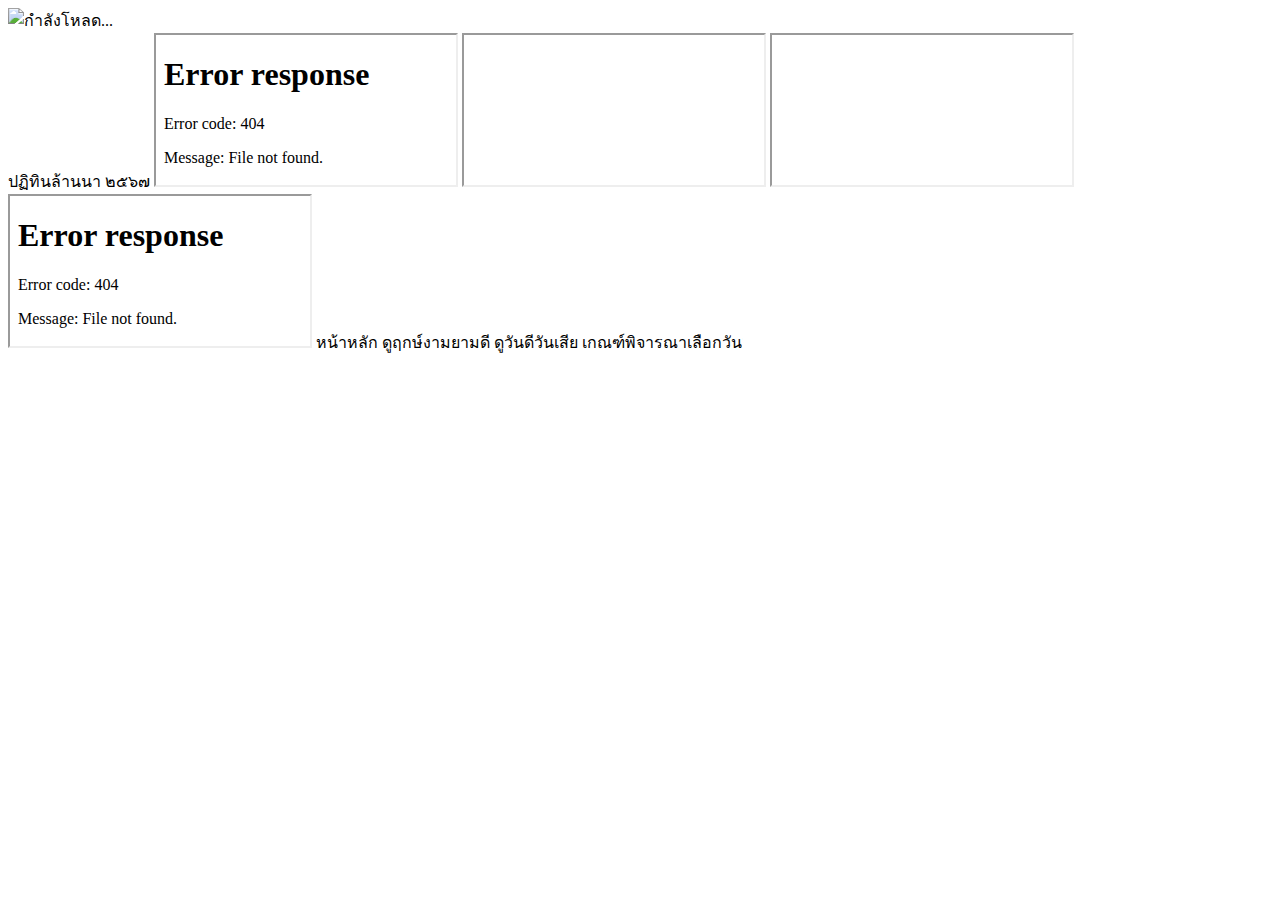
==== index.html @ accfd75d "Update index.html" ====
<!DOCTYPE html>
<html lang="en">

<head>
  <meta charset="UTF-8" />
  <meta name="viewport" content="width=device-width, initial-scale=1.0" />
  <title>ปฏิทินล้านนา ฉบับพร้อมใช้</title>
  <!--  MS APP -->
<meta name="msapplication-TileColor" content="#ffffff">
<meta name="msapplication-TileImage" content="/patitinlanla/img/logo.jpg">

<!-- APPLE APP -->
<meta name="apple-mobile-web-app-title" content="มื้อจั๋นวันดี">
<meta name="apple-mobile-web-app-status-bar-style" content="black-transparent">
<meta name="apple-mobile-web-app-capable" content="yes">
<meta name="mobile-web-app-capable" content="yes">

<link rel="apple-touch-icon" href="./img/logo.jpg">
<link rel="apple-touch-icon" sizes="180x180" href="/patitinlanla/img/logo.jpg">
<link rel="apple-touch-icon" sizes="152x152" href="/patitinlanla/img/logo.jpg">
<link rel="apple-touch-icon" sizes="167x167" href="/patitinlanla/img/logo.jpg">

<link href="./img/logo.jpg" media="(device-width: 320px) and (device-height: 568px) and (-webkit-device-pixel-ratio: 2)" rel="apple-touch-startup-image">
<link href="./img//img/logo.jpg" media="(device-width: 375px) and (device-height: 667px) and (-webkit-device-pixel-ratio: 2)" rel="apple-touch-startup-image">
<link href="./img/logo.jpg" media="(device-width: 621px) and (device-height: 1104px) and (-webkit-device-pixel-ratio: 3)" rel="apple-touch-startup-image">
<link href="./img/logo.jpg" media="(device-width: 375px) and (device-height: 812px) and (-webkit-device-pixel-ratio: 3)" rel="apple-touch-startup-image">
<link href="./img/logo.jpg" media="(device-width: 414px) and (device-height: 896px) and (-webkit-device-pixel-ratio: 2)" rel="apple-touch-startup-image">
<link href="./img/logo.jpg" media="(device-width: 414px) and (device-height: 896px) and (-webkit-device-pixel-ratio: 3)" rel="apple-touch-startup-image">
<link href="./img/logo.jpg" media="(device-width: 768px) and (device-height: 1024px) and (-webkit-device-pixel-ratio: 2)" rel="apple-touch-startup-image">
<link href="./img/logo.jpg" media="(device-width: 834px) and (device-height: 1112px) and (-webkit-device-pixel-ratio: 2)" rel="apple-touch-startup-image">
<link href="./img/387logo.jpg" media="(device-width: 834px) and (device-height: 1194px) and (-webkit-device-pixel-ratio: 2)" rel="apple-touch-startup-image">
<link href="./img/logo.jpg" media="(device-width: 1024px) and (device-height: 1366px) and (-webkit-device-pixel-ratio: 2)" rel="apple-touch-startup-image">

<!--  FAVICON -->
<link rel="icon" type="image/jpg" sizes="96x96" href="/patitinlanla/img/logo.jpg">
<link rel="icon" type="image/jpg" sizes="32x32" href="/patitinlanla/img/logo.jpg">
<link rel="icon" type="image/jpg" sizes="16x16" href="/patitinlanla/img/logo.jpg">
<link rel="shortcut icon" type="image/x-icon" href="/patitinlanla/img/logo.jpg">
<link rel="icon" type="image/x-icon" href="/patitinlanla/img/logo.jpg">



  <script type="module" src="https://cdn.jsdelivr.net/npm/@ionic/core/dist/ionic/ionic.esm.js"></script>
  <script nomodule src="https://cdn.jsdelivr.net/npm/@ionic/core/dist/ionic/ionic.js"></script>
  <link rel="stylesheet" href="https://cdn.jsdelivr.net/npm/@ionic/core/css/ionic.bundle.css" />
  <link rel="stylesheet" href="/patitinlanla/style.css" />
  <!-- <style>
      :root {
        --ion-safe-area-top: 20px;
        --ion-safe-area-bottom: 22px;
      }
    </style> -->
</head>

<body>
   <div class="loader">
   <img src="/patitinlanla/img/loading.gif" alt="กำลังโหลด..." />
  </div>
  <ion-app>
    <ion-tabs>
      <ion-header translucent>
            <ion-toolbar>
              <ion-title>ปฏิทินล้านนา ๒๕๖๗</ion-title>
            </ion-toolbar>
          </ion-header>
      <ion-tab tab="Home">
          <iframe src="/patitinlanla/home.html"></iframe>
      </ion-tab>

      <ion-tab tab="work">
        <iframe src="https://script.google.com/macros/s/AKfycbxaeTW9YBAz9qdux8hKbw3W6JwQYgStv-AZGH3qTzRtKjYVqvtXHOl0HHUc37qO82-u/exec"></iframe>
      </ion-tab>

      <ion-tab tab="online">
        <iframe src="https://script.google.com/macros/s/AKfycbwf-JVUIxBW69uZVaR84WI5b5jw0zokj6bnm-3LVRMUG7-4Xc2eOH7miPcPVOe4QO5Ksw/exec"></iframe>
      </ion-tab>


      <ion-tab tab="ncheck">
        <iframe src="/patitinlanla/checkday.html"></iframe>
      </ion-tab>

      <ion-tab-bar slot="bottom">
        <ion-tab-button tab="Home">
          <ion-label>หน้าหลัก</ion-label>
          <ion-icon name="home-outline"></ion-icon>
        </ion-tab-button>

        <ion-tab-button tab="work">
          <ion-label>ดูฤกษ์งามยามดี</ion-label>
          <ion-icon name="calendar-outline"></ion-icon>
        </ion-tab-button>

        <ion-tab-button tab="online">
          <ion-label>ดูวันดีวันเสีย</ion-label>
          <ion-icon name="planet-outline"></ion-icon>
        </ion-tab-button>


        <ion-tab-button tab="ncheck">
          <ion-label>เกณฑ์พิจารณาเลือกวัน</ion-label>
          <ion-icon name="create-outline"></ion-icon>
        </ion-tab-button>

<!--          <ion-tab-button onclick="closeMe()">
          <ion-label>ปิด</ion-label>
          <ion-icon name="exit-outline"></ion-icon>
        </ion-tab-button> -->

      </ion-tab-bar>
    </ion-tabs>
  </ion-app>
   <script src="/patitinlanla/script.js"></script>
</body>

</html>
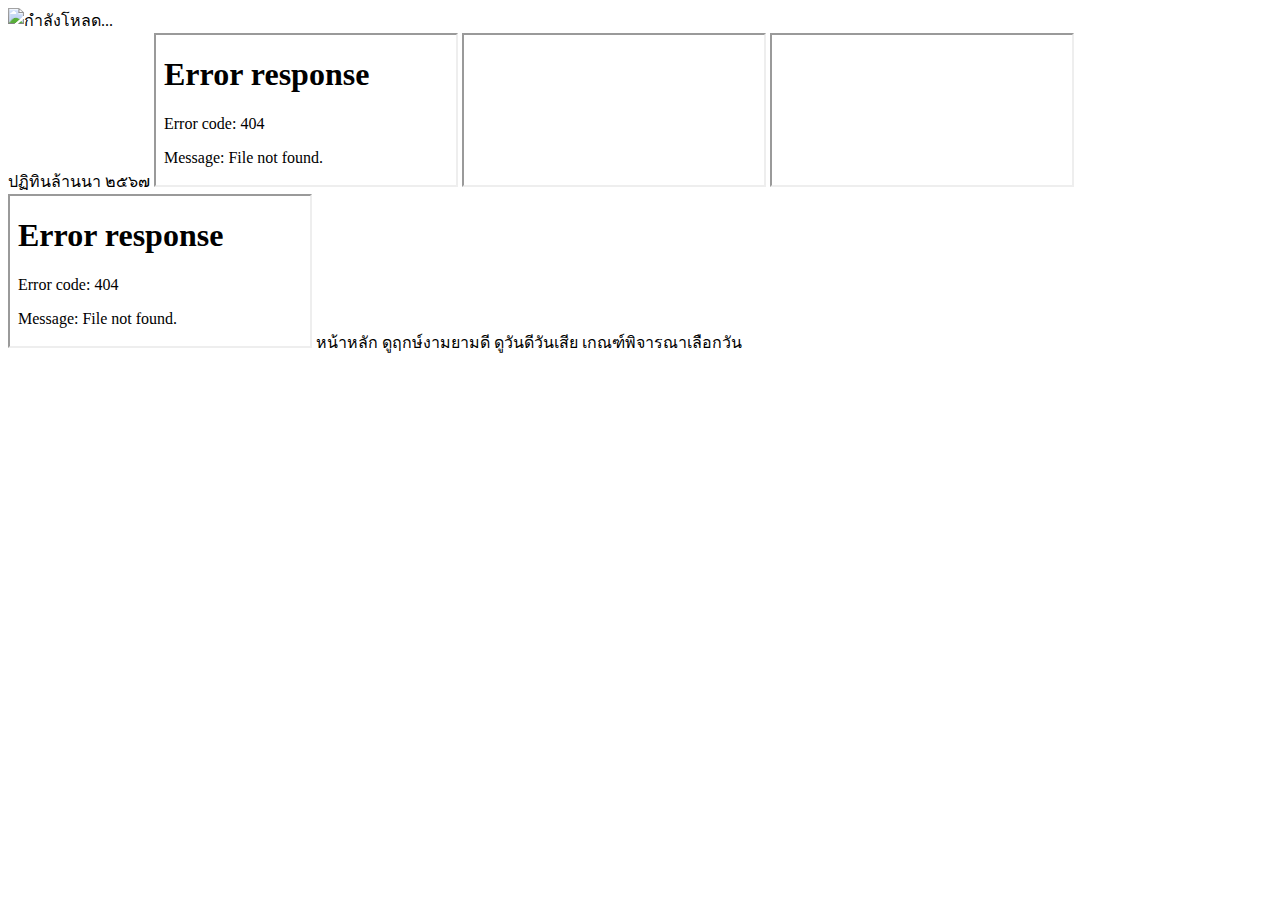
==== commit 4a5ea411: "Update index.html" ====
--- a/index.html
+++ b/index.html
@@ -15,21 +15,21 @@
 <meta name="apple-mobile-web-app-capable" content="yes">
 <meta name="mobile-web-app-capable" content="yes">
 
-<link rel="apple-touch-icon" href="./img/logo.jpg">
+<link rel="apple-touch-icon" href="/patitinlanla/img/logo.jpg">
 <link rel="apple-touch-icon" sizes="180x180" href="/patitinlanla/img/logo.jpg">
 <link rel="apple-touch-icon" sizes="152x152" href="/patitinlanla/img/logo.jpg">
 <link rel="apple-touch-icon" sizes="167x167" href="/patitinlanla/img/logo.jpg">
 
-<link href="./img/logo.jpg" media="(device-width: 320px) and (device-height: 568px) and (-webkit-device-pixel-ratio: 2)" rel="apple-touch-startup-image">
-<link href="./img//img/logo.jpg" media="(device-width: 375px) and (device-height: 667px) and (-webkit-device-pixel-ratio: 2)" rel="apple-touch-startup-image">
-<link href="./img/logo.jpg" media="(device-width: 621px) and (device-height: 1104px) and (-webkit-device-pixel-ratio: 3)" rel="apple-touch-startup-image">
-<link href="./img/logo.jpg" media="(device-width: 375px) and (device-height: 812px) and (-webkit-device-pixel-ratio: 3)" rel="apple-touch-startup-image">
-<link href="./img/logo.jpg" media="(device-width: 414px) and (device-height: 896px) and (-webkit-device-pixel-ratio: 2)" rel="apple-touch-startup-image">
-<link href="./img/logo.jpg" media="(device-width: 414px) and (device-height: 896px) and (-webkit-device-pixel-ratio: 3)" rel="apple-touch-startup-image">
-<link href="./img/logo.jpg" media="(device-width: 768px) and (device-height: 1024px) and (-webkit-device-pixel-ratio: 2)" rel="apple-touch-startup-image">
-<link href="./img/logo.jpg" media="(device-width: 834px) and (device-height: 1112px) and (-webkit-device-pixel-ratio: 2)" rel="apple-touch-startup-image">
-<link href="./img/387logo.jpg" media="(device-width: 834px) and (device-height: 1194px) and (-webkit-device-pixel-ratio: 2)" rel="apple-touch-startup-image">
-<link href="./img/logo.jpg" media="(device-width: 1024px) and (device-height: 1366px) and (-webkit-device-pixel-ratio: 2)" rel="apple-touch-startup-image">
+<link href="/patitinlanla/img/logo.jpg" media="(device-width: 320px) and (device-height: 568px) and (-webkit-device-pixel-ratio: 2)" rel="apple-touch-startup-image">
+<link href="/patitinlanla/img//img/logo.jpg" media="(device-width: 375px) and (device-height: 667px) and (-webkit-device-pixel-ratio: 2)" rel="apple-touch-startup-image">
+<link href="/patitinlanla/img/logo.jpg" media="(device-width: 621px) and (device-height: 1104px) and (-webkit-device-pixel-ratio: 3)" rel="apple-touch-startup-image">
+<link href="/patitinlanla/img/logo.jpg" media="(device-width: 375px) and (device-height: 812px) and (-webkit-device-pixel-ratio: 3)" rel="apple-touch-startup-image">
+<link href="/patitinlanla/img/logo.jpg" media="(device-width: 414px) and (device-height: 896px) and (-webkit-device-pixel-ratio: 2)" rel="apple-touch-startup-image">
+<link href="/patitinlanla/img/logo.jpg" media="(device-width: 414px) and (device-height: 896px) and (-webkit-device-pixel-ratio: 3)" rel="apple-touch-startup-image">
+<link href="/patitinlanla/img/logo.jpg" media="(device-width: 768px) and (device-height: 1024px) and (-webkit-device-pixel-ratio: 2)" rel="apple-touch-startup-image">
+<link href="/patitinlanla/img/logo.jpg" media="(device-width: 834px) and (device-height: 1112px) and (-webkit-device-pixel-ratio: 2)" rel="apple-touch-startup-image">
+<link href="/patitinlanla/img/387logo.jpg" media="(device-width: 834px) and (device-height: 1194px) and (-webkit-device-pixel-ratio: 2)" rel="apple-touch-startup-image">
+<link href="/patitinlanla/img/logo.jpg" media="(device-width: 1024px) and (device-height: 1366px) and (-webkit-device-pixel-ratio: 2)" rel="apple-touch-startup-image">
 
 <!--  FAVICON -->
 <link rel="icon" type="image/jpg" sizes="96x96" href="/patitinlanla/img/logo.jpg">
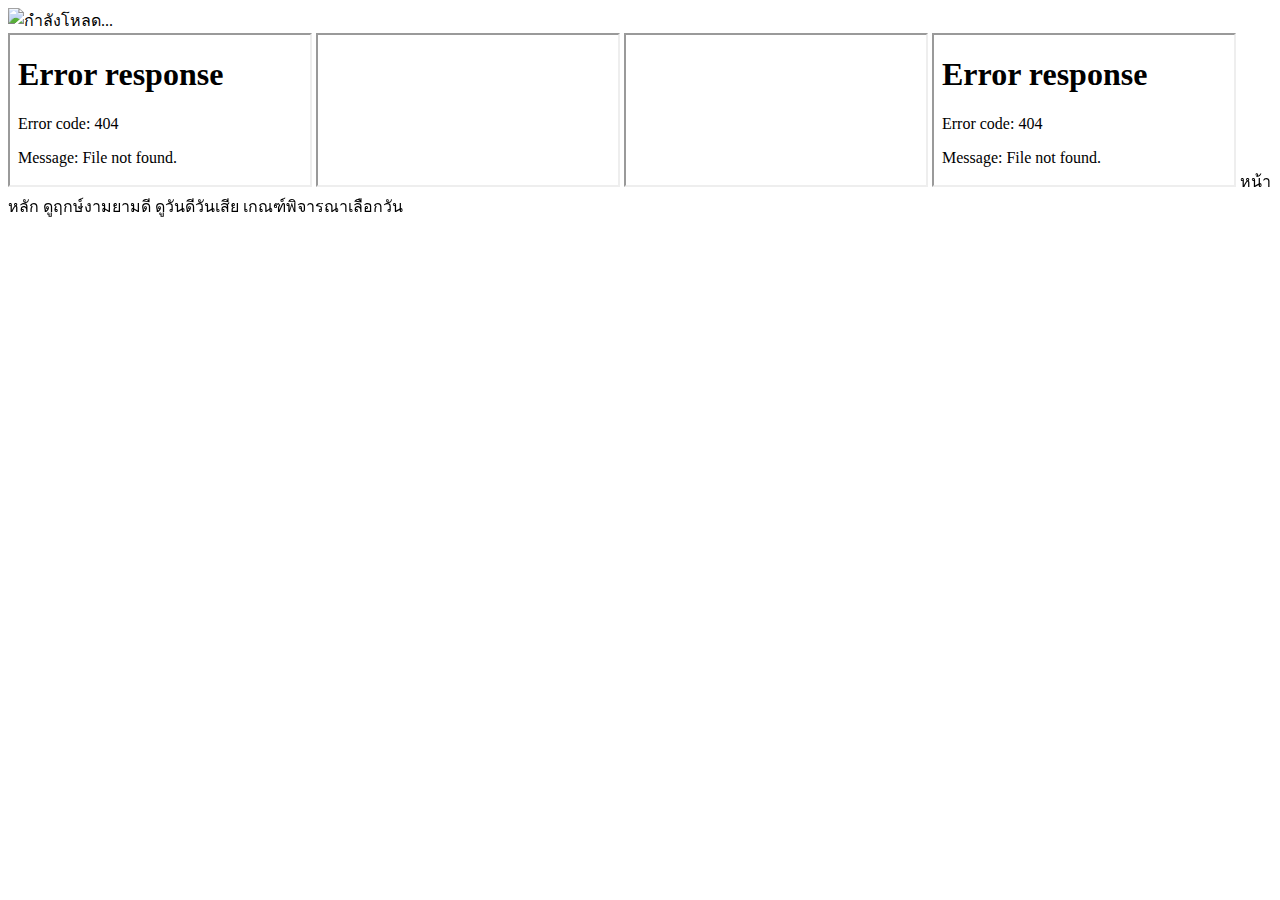
==== commit aab37949: "Update index.html" ====
--- a/index.html
+++ b/index.html
@@ -59,10 +59,10 @@
   <ion-app>
     <ion-tabs>
       <ion-header translucent>
-            <ion-toolbar>
+<!--             <ion-toolbar>
               <ion-title>ปฏิทินล้านนา ๒๕๖๗</ion-title>
             </ion-toolbar>
-          </ion-header>
+          </ion-header> -->
       <ion-tab tab="Home">
           <iframe src="/patitinlanla/home.html"></iframe>
       </ion-tab>
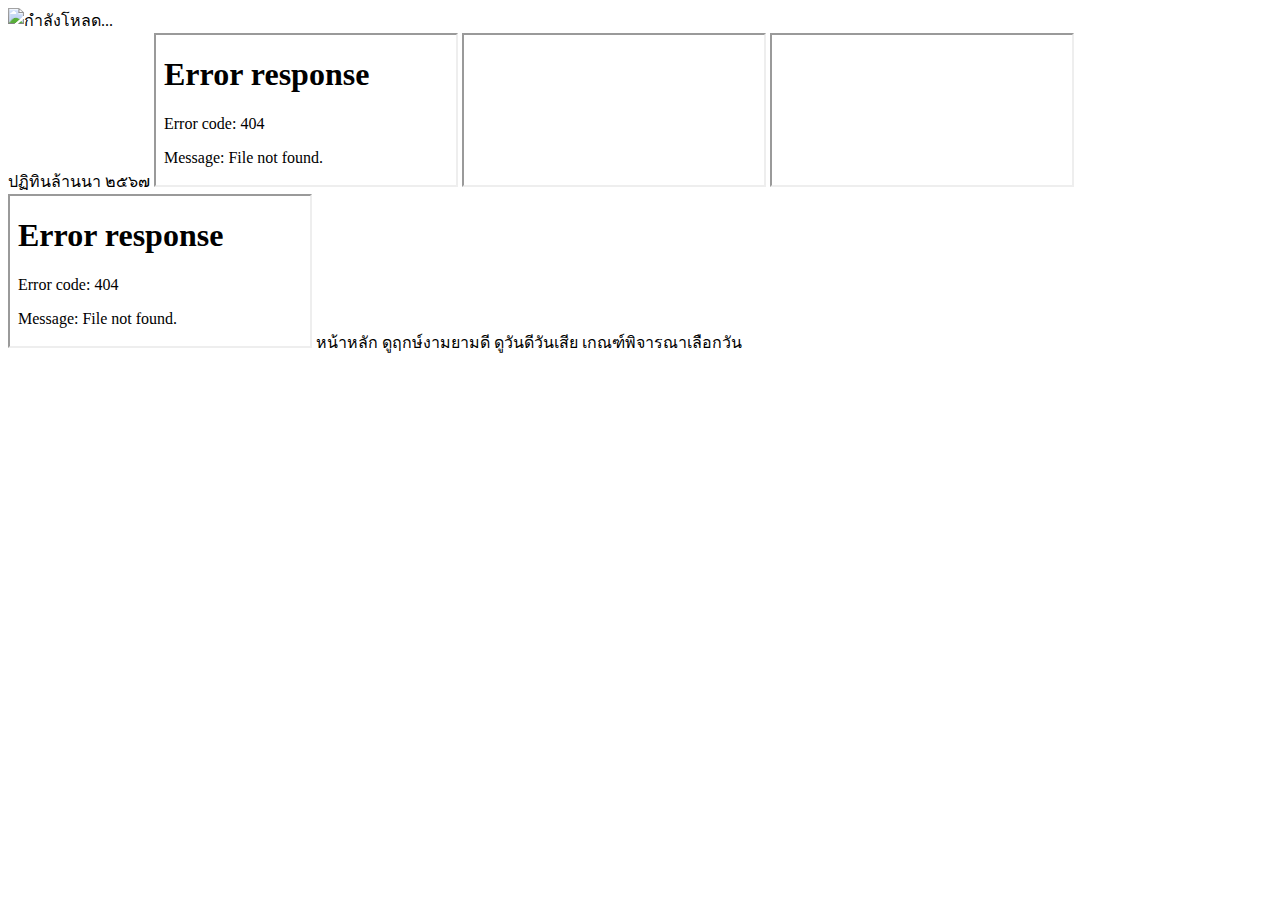
==== commit 965b0883: "Update index.html" ====
--- a/index.html
+++ b/index.html
@@ -59,25 +59,25 @@
   <ion-app>
     <ion-tabs>
       <ion-header translucent>
-<!--             <ion-toolbar>
+            <ion-toolbar>
               <ion-title>ปฏิทินล้านนา ๒๕๖๗</ion-title>
             </ion-toolbar>
-          </ion-header> -->
+          </ion-header>
       <ion-tab tab="Home">
-          <iframe src="/patitinlanla/home.html"></iframe>
+          <iframe height="100%" src="/patitinlanla/home.html"></iframe>
       </ion-tab>
 
       <ion-tab tab="work">
-        <iframe src="https://script.google.com/macros/s/AKfycbxaeTW9YBAz9qdux8hKbw3W6JwQYgStv-AZGH3qTzRtKjYVqvtXHOl0HHUc37qO82-u/exec"></iframe>
+        <iframe height="100%" src="https://script.google.com/macros/s/AKfycbxaeTW9YBAz9qdux8hKbw3W6JwQYgStv-AZGH3qTzRtKjYVqvtXHOl0HHUc37qO82-u/exec"></iframe>
       </ion-tab>
 
       <ion-tab tab="online">
-        <iframe src="https://script.google.com/macros/s/AKfycbwf-JVUIxBW69uZVaR84WI5b5jw0zokj6bnm-3LVRMUG7-4Xc2eOH7miPcPVOe4QO5Ksw/exec"></iframe>
+        <iframe height="100%" src="https://script.google.com/macros/s/AKfycbwf-JVUIxBW69uZVaR84WI5b5jw0zokj6bnm-3LVRMUG7-4Xc2eOH7miPcPVOe4QO5Ksw/exec"></iframe>
       </ion-tab>
 
 
       <ion-tab tab="ncheck">
-        <iframe src="/patitinlanla/checkday.html"></iframe>
+        <iframe height="100%" src="/patitinlanla/checkday.html"></iframe>
       </ion-tab>
 
       <ion-tab-bar slot="bottom">
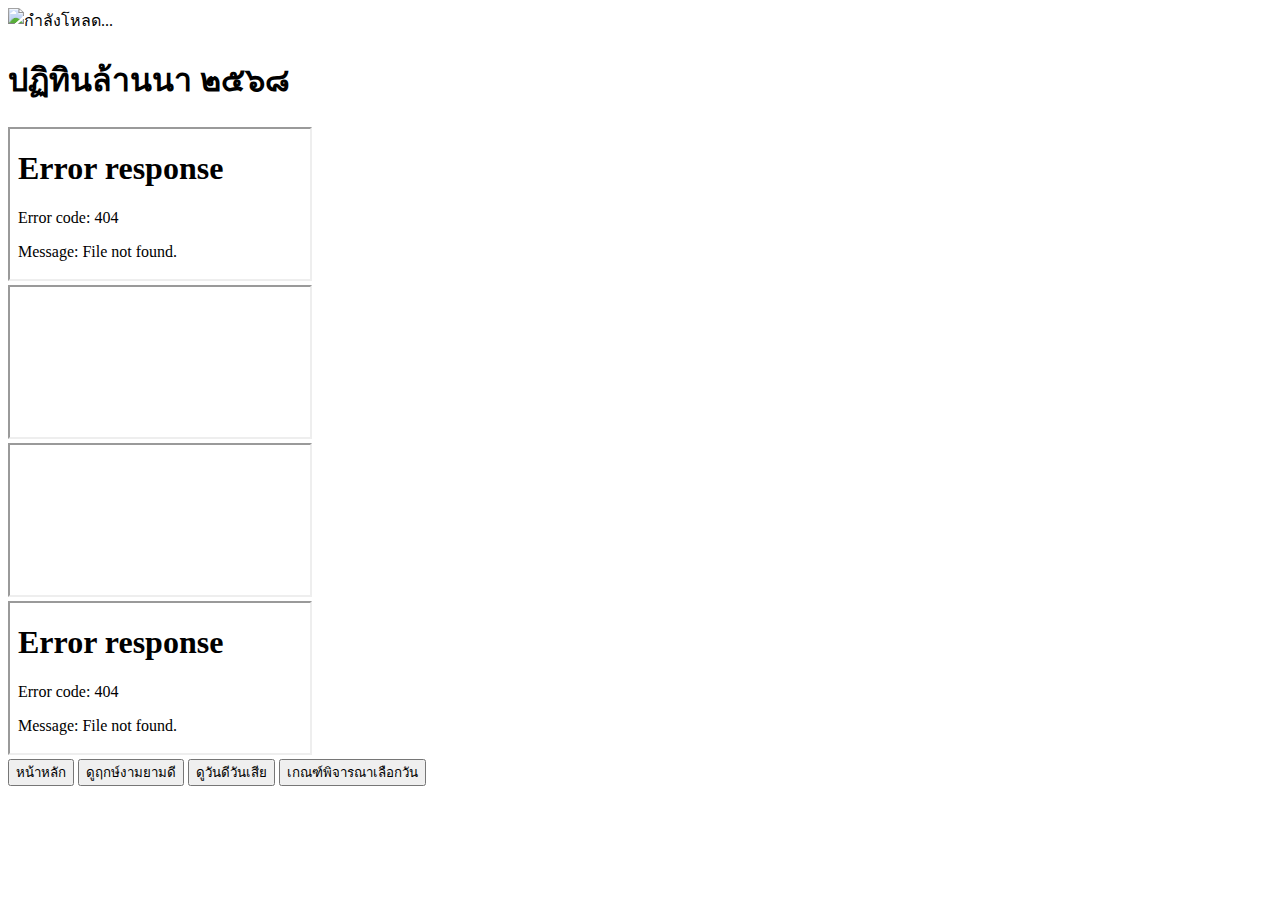
==== commit 39a60c05: "Update index.html" ====
--- a/index.html
+++ b/index.html
@@ -5,112 +5,90 @@
   <meta charset="UTF-8" />
   <meta name="viewport" content="width=device-width, initial-scale=1.0" />
   <title>ปฏิทินล้านนา ฉบับพร้อมใช้</title>
-  <!--  MS APP -->
-<meta name="msapplication-TileColor" content="#ffffff">
-<meta name="msapplication-TileImage" content="/patitinlanla/img/logo.jpg">
+  
+  <!-- MS APP -->
+  <meta name="msapplication-TileColor" content="#ffffff">
+  <meta name="msapplication-TileImage" content="/patitinlanla/img/logo.jpg">
 
-<!-- APPLE APP -->
-<meta name="apple-mobile-web-app-title" content="มื้อจั๋นวันดี">
-<meta name="apple-mobile-web-app-status-bar-style" content="black-transparent">
-<meta name="apple-mobile-web-app-capable" content="yes">
-<meta name="mobile-web-app-capable" content="yes">
+  <!-- APPLE APP -->
+  <meta name="apple-mobile-web-app-title" content="มื้อจั๋นวันดี">
+  <meta name="apple-mobile-web-app-status-bar-style" content="black-transparent">
+  <meta name="apple-mobile-web-app-capable" content="yes">
+  <meta name="mobile-web-app-capable" content="yes">
 
-<link rel="apple-touch-icon" href="/patitinlanla/img/logo.jpg">
-<link rel="apple-touch-icon" sizes="180x180" href="/patitinlanla/img/logo.jpg">
-<link rel="apple-touch-icon" sizes="152x152" href="/patitinlanla/img/logo.jpg">
-<link rel="apple-touch-icon" sizes="167x167" href="/patitinlanla/img/logo.jpg">
+  <link rel="apple-touch-icon" href="/patitinlanla/img/logo.jpg">
+  <link rel="apple-touch-icon" sizes="180x180" href="/patitinlanla/img/logo.jpg">
+  <link rel="apple-touch-icon" sizes="152x152" href="/patitinlanla/img/logo.jpg">
+  <link rel="apple-touch-icon" sizes="167x167" href="/patitinlanla/img/logo.jpg">
 
-<link href="/patitinlanla/img/logo.jpg" media="(device-width: 320px) and (device-height: 568px) and (-webkit-device-pixel-ratio: 2)" rel="apple-touch-startup-image">
-<link href="/patitinlanla/img//img/logo.jpg" media="(device-width: 375px) and (device-height: 667px) and (-webkit-device-pixel-ratio: 2)" rel="apple-touch-startup-image">
-<link href="/patitinlanla/img/logo.jpg" media="(device-width: 621px) and (device-height: 1104px) and (-webkit-device-pixel-ratio: 3)" rel="apple-touch-startup-image">
-<link href="/patitinlanla/img/logo.jpg" media="(device-width: 375px) and (device-height: 812px) and (-webkit-device-pixel-ratio: 3)" rel="apple-touch-startup-image">
-<link href="/patitinlanla/img/logo.jpg" media="(device-width: 414px) and (device-height: 896px) and (-webkit-device-pixel-ratio: 2)" rel="apple-touch-startup-image">
-<link href="/patitinlanla/img/logo.jpg" media="(device-width: 414px) and (device-height: 896px) and (-webkit-device-pixel-ratio: 3)" rel="apple-touch-startup-image">
-<link href="/patitinlanla/img/logo.jpg" media="(device-width: 768px) and (device-height: 1024px) and (-webkit-device-pixel-ratio: 2)" rel="apple-touch-startup-image">
-<link href="/patitinlanla/img/logo.jpg" media="(device-width: 834px) and (device-height: 1112px) and (-webkit-device-pixel-ratio: 2)" rel="apple-touch-startup-image">
-<link href="/patitinlanla/img/387logo.jpg" media="(device-width: 834px) and (device-height: 1194px) and (-webkit-device-pixel-ratio: 2)" rel="apple-touch-startup-image">
-<link href="/patitinlanla/img/logo.jpg" media="(device-width: 1024px) and (device-height: 1366px) and (-webkit-device-pixel-ratio: 2)" rel="apple-touch-startup-image">
+  <!-- FAVICON -->
+  <link rel="icon" type="image/jpg" sizes="96x96" href="/patitinlanla/img/logo.jpg">
+  <link rel="icon" type="image/jpg" sizes="32x32" href="/patitinlanla/img/logo.jpg">
+  <link rel="icon" type="image/jpg" sizes="16x16" href="/patitinlanla/img/logo.jpg">
+  <link rel="shortcut icon" type="image/x-icon" href="/patitinlanla/img/logo.jpg">
 
-<!--  FAVICON -->
-<link rel="icon" type="image/jpg" sizes="96x96" href="/patitinlanla/img/logo.jpg">
-<link rel="icon" type="image/jpg" sizes="32x32" href="/patitinlanla/img/logo.jpg">
-<link rel="icon" type="image/jpg" sizes="16x16" href="/patitinlanla/img/logo.jpg">
-<link rel="shortcut icon" type="image/x-icon" href="/patitinlanla/img/logo.jpg">
-<link rel="icon" type="image/x-icon" href="/patitinlanla/img/logo.jpg">
-
-
-
-  <script type="module" src="https://cdn.jsdelivr.net/npm/@ionic/core/dist/ionic/ionic.esm.js"></script>
-  <script nomodule src="https://cdn.jsdelivr.net/npm/@ionic/core/dist/ionic/ionic.js"></script>
-  <link rel="stylesheet" href="https://cdn.jsdelivr.net/npm/@ionic/core/css/ionic.bundle.css" />
+  <!-- Tailwind CSS -->
+  <script src="https://cdn.tailwindcss.com"></script>
   <link rel="stylesheet" href="/patitinlanla/style.css" />
-  <!-- <style>
-      :root {
-        --ion-safe-area-top: 20px;
-        --ion-safe-area-bottom: 22px;
-      }
-    </style> -->
 </head>
 
-<body>
-   <div class="loader">
-   <img src="/patitinlanla/img/loading.gif" alt="กำลังโหลด..." />
+<body class="bg-gray-100 text-gray-900 font-sans">
+  <div class="loader flex items-center justify-center h-screen bg-white">
+    <img src="/patitinlanla/img/loading.gif" alt="กำลังโหลด..." class="w-16 h-16" />
   </div>
-  <ion-app>
-    <ion-tabs>
-      <ion-header translucent>
-            <ion-toolbar>
-              <ion-title>ปฏิทินล้านนา ๒๕๖๗</ion-title>
-            </ion-toolbar>
-          </ion-header>
-      <ion-tab tab="Home">
-          <iframe height="100%" src="/patitinlanla/home.html"></iframe>
-      </ion-tab>
 
-      <ion-tab tab="work">
-        <iframe height="100%" src="https://script.google.com/macros/s/AKfycbxaeTW9YBAz9qdux8hKbw3W6JwQYgStv-AZGH3qTzRtKjYVqvtXHOl0HHUc37qO82-u/exec"></iframe>
-      </ion-tab>
+  <div class="flex flex-col h-screen">
+    <header class="bg-blue-600 text-white p-4">
+      <h1 class="text-xl font-bold text-center">ปฏิทินล้านนา ๒๕๖๘</h1>
+    </header>
+    <div class="flex-1 overflow-y-auto">
+      <div id="tabs" class="hidden">
+        <div id="Home" class="tab">
+          <iframe src="/patitinlanla/home.html" class="w-full h-screen border-none"></iframe>
+        </div>
+        <div id="work" class="tab hidden">
+          <iframe src="https://script.google.com/macros/s/AKfycbxaeTW9YBAz9qdux8hKbw3W6JwQYgStv-AZGH3qTzRtKjYVqvtXHOl0HHUc37qO82-u/exec" class="w-full h-screen border-none"></iframe>
+        </div>
+        <div id="online" class="tab hidden">
+          <iframe src="https://script.google.com/macros/s/AKfycbwf-JVUIxBW69uZVaR84WI5b5jw0zokj6bnm-3LVRMUG7-4Xc2eOH7miPcPVOe4QO5Ksw/exec" class="w-full h-screen border-none"></iframe>
+        </div>
+        <div id="ncheck" class="tab hidden">
+          <iframe src="/patitinlanla/checkday.html" class="w-full h-screen border-none"></iframe>
+        </div>
+      </div>
+    </div>
+    <nav class="bg-white shadow-lg fixed bottom-0 inset-x-0 flex justify-between">
+      <button class="tab-btn w-1/4 py-2 text-center" data-target="Home">
+        <span class="block text-gray-500">หน้าหลัก</span>
+      </button>
+      <button class="tab-btn w-1/4 py-2 text-center" data-target="work">
+        <span class="block text-gray-500">ดูฤกษ์งามยามดี</span>
+      </button>
+      <button class="tab-btn w-1/4 py-2 text-center" data-target="online">
+        <span class="block text-gray-500">ดูวันดีวันเสีย</span>
+      </button>
+      <button class="tab-btn w-1/4 py-2 text-center" data-target="ncheck">
+        <span class="block text-gray-500">เกณฑ์พิจารณาเลือกวัน</span>
+      </button>
+    </nav>
+  </div>
 
-      <ion-tab tab="online">
-        <iframe height="100%" src="https://script.google.com/macros/s/AKfycbwf-JVUIxBW69uZVaR84WI5b5jw0zokj6bnm-3LVRMUG7-4Xc2eOH7miPcPVOe4QO5Ksw/exec"></iframe>
-      </ion-tab>
+  <script>
+    document.addEventListener("DOMContentLoaded", () => {
+      const tabs = document.querySelectorAll(".tab");
+      const buttons = document.querySelectorAll(".tab-btn");
 
+      buttons.forEach((btn) => {
+        btn.addEventListener("click", () => {
+          tabs.forEach((tab) => tab.classList.add("hidden"));
+          document.getElementById(btn.dataset.target).classList.remove("hidden");
+        });
+      });
 
-      <ion-tab tab="ncheck">
-        <iframe height="100%" src="/patitinlanla/checkday.html"></iframe>
-      </ion-tab>
-
-      <ion-tab-bar slot="bottom">
-        <ion-tab-button tab="Home">
-          <ion-label>หน้าหลัก</ion-label>
-          <ion-icon name="home-outline"></ion-icon>
-        </ion-tab-button>
-
-        <ion-tab-button tab="work">
-          <ion-label>ดูฤกษ์งามยามดี</ion-label>
-          <ion-icon name="calendar-outline"></ion-icon>
-        </ion-tab-button>
-
-        <ion-tab-button tab="online">
-          <ion-label>ดูวันดีวันเสีย</ion-label>
-          <ion-icon name="planet-outline"></ion-icon>
-        </ion-tab-button>
-
-
-        <ion-tab-button tab="ncheck">
-          <ion-label>เกณฑ์พิจารณาเลือกวัน</ion-label>
-          <ion-icon name="create-outline"></ion-icon>
-        </ion-tab-button>
-
-<!--          <ion-tab-button onclick="closeMe()">
-          <ion-label>ปิด</ion-label>
-          <ion-icon name="exit-outline"></ion-icon>
-        </ion-tab-button> -->
-
-      </ion-tab-bar>
-    </ion-tabs>
-  </ion-app>
-   <script src="/patitinlanla/script.js"></script>
+      // Show the first tab by default
+      document.querySelector(".tab").classList.remove("hidden");
+    });
+  </script>
 </body>
 
 </html>
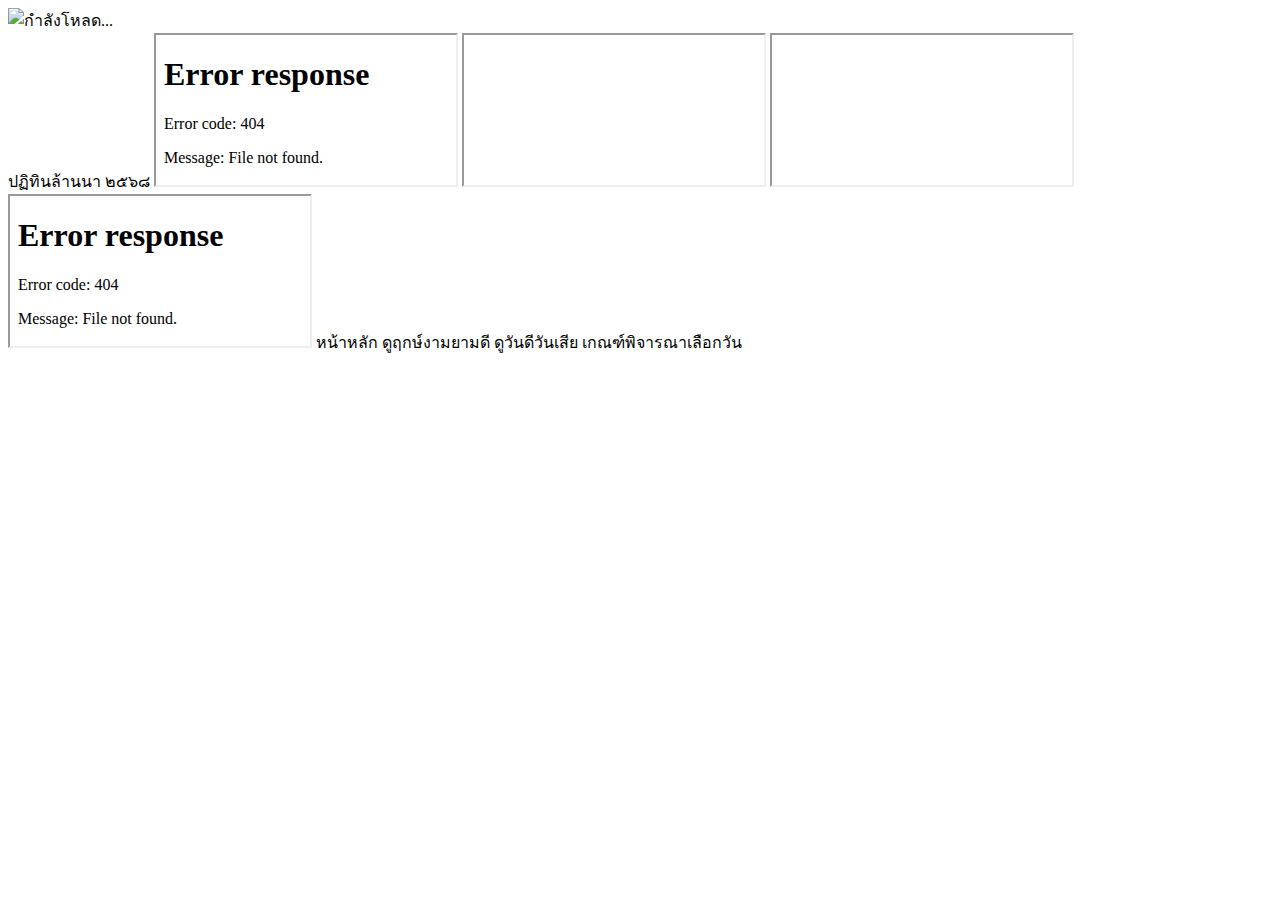
==== commit 981d87c5: "Update index.html" ====
--- a/index.html
+++ b/index.html
@@ -5,90 +5,112 @@
   <meta charset="UTF-8" />
   <meta name="viewport" content="width=device-width, initial-scale=1.0" />
   <title>ปฏิทินล้านนา ฉบับพร้อมใช้</title>
-  
-  <!-- MS APP -->
-  <meta name="msapplication-TileColor" content="#ffffff">
-  <meta name="msapplication-TileImage" content="/patitinlanla/img/logo.jpg">
+  <!--  MS APP -->
+<meta name="msapplication-TileColor" content="#ffffff">
+<meta name="msapplication-TileImage" content="/patitinlanla/img/logo.jpg">
 
-  <!-- APPLE APP -->
-  <meta name="apple-mobile-web-app-title" content="มื้อจั๋นวันดี">
-  <meta name="apple-mobile-web-app-status-bar-style" content="black-transparent">
-  <meta name="apple-mobile-web-app-capable" content="yes">
-  <meta name="mobile-web-app-capable" content="yes">
+<!-- APPLE APP -->
+<meta name="apple-mobile-web-app-title" content="มื้อจั๋นวันดี">
+<meta name="apple-mobile-web-app-status-bar-style" content="black-transparent">
+<meta name="apple-mobile-web-app-capable" content="yes">
+<meta name="mobile-web-app-capable" content="yes">
 
-  <link rel="apple-touch-icon" href="/patitinlanla/img/logo.jpg">
-  <link rel="apple-touch-icon" sizes="180x180" href="/patitinlanla/img/logo.jpg">
-  <link rel="apple-touch-icon" sizes="152x152" href="/patitinlanla/img/logo.jpg">
-  <link rel="apple-touch-icon" sizes="167x167" href="/patitinlanla/img/logo.jpg">
+<link rel="apple-touch-icon" href="/patitinlanla/img/logo.jpg">
+<link rel="apple-touch-icon" sizes="180x180" href="/patitinlanla/img/logo.jpg">
+<link rel="apple-touch-icon" sizes="152x152" href="/patitinlanla/img/logo.jpg">
+<link rel="apple-touch-icon" sizes="167x167" href="/patitinlanla/img/logo.jpg">
 
-  <!-- FAVICON -->
-  <link rel="icon" type="image/jpg" sizes="96x96" href="/patitinlanla/img/logo.jpg">
-  <link rel="icon" type="image/jpg" sizes="32x32" href="/patitinlanla/img/logo.jpg">
-  <link rel="icon" type="image/jpg" sizes="16x16" href="/patitinlanla/img/logo.jpg">
-  <link rel="shortcut icon" type="image/x-icon" href="/patitinlanla/img/logo.jpg">
+<link href="/patitinlanla/img/logo.jpg" media="(device-width: 320px) and (device-height: 568px) and (-webkit-device-pixel-ratio: 2)" rel="apple-touch-startup-image">
+<link href="/patitinlanla/img//img/logo.jpg" media="(device-width: 375px) and (device-height: 667px) and (-webkit-device-pixel-ratio: 2)" rel="apple-touch-startup-image">
+<link href="/patitinlanla/img/logo.jpg" media="(device-width: 621px) and (device-height: 1104px) and (-webkit-device-pixel-ratio: 3)" rel="apple-touch-startup-image">
+<link href="/patitinlanla/img/logo.jpg" media="(device-width: 375px) and (device-height: 812px) and (-webkit-device-pixel-ratio: 3)" rel="apple-touch-startup-image">
+<link href="/patitinlanla/img/logo.jpg" media="(device-width: 414px) and (device-height: 896px) and (-webkit-device-pixel-ratio: 2)" rel="apple-touch-startup-image">
+<link href="/patitinlanla/img/logo.jpg" media="(device-width: 414px) and (device-height: 896px) and (-webkit-device-pixel-ratio: 3)" rel="apple-touch-startup-image">
+<link href="/patitinlanla/img/logo.jpg" media="(device-width: 768px) and (device-height: 1024px) and (-webkit-device-pixel-ratio: 2)" rel="apple-touch-startup-image">
+<link href="/patitinlanla/img/logo.jpg" media="(device-width: 834px) and (device-height: 1112px) and (-webkit-device-pixel-ratio: 2)" rel="apple-touch-startup-image">
+<link href="/patitinlanla/img/387logo.jpg" media="(device-width: 834px) and (device-height: 1194px) and (-webkit-device-pixel-ratio: 2)" rel="apple-touch-startup-image">
+<link href="/patitinlanla/img/logo.jpg" media="(device-width: 1024px) and (device-height: 1366px) and (-webkit-device-pixel-ratio: 2)" rel="apple-touch-startup-image">
 
-  <!-- Tailwind CSS -->
-  <script src="https://cdn.tailwindcss.com"></script>
+<!--  FAVICON -->
+<link rel="icon" type="image/jpg" sizes="96x96" href="/patitinlanla/img/logo.jpg">
+<link rel="icon" type="image/jpg" sizes="32x32" href="/patitinlanla/img/logo.jpg">
+<link rel="icon" type="image/jpg" sizes="16x16" href="/patitinlanla/img/logo.jpg">
+<link rel="shortcut icon" type="image/x-icon" href="/patitinlanla/img/logo.jpg">
+<link rel="icon" type="image/x-icon" href="/patitinlanla/img/logo.jpg">
+
+
+
+  <script type="module" src="https://cdn.jsdelivr.net/npm/@ionic/core/dist/ionic/ionic.esm.js"></script>
+  <script nomodule src="https://cdn.jsdelivr.net/npm/@ionic/core/dist/ionic/ionic.js"></script>
+  <link rel="stylesheet" href="https://cdn.jsdelivr.net/npm/@ionic/core/css/ionic.bundle.css" />
   <link rel="stylesheet" href="/patitinlanla/style.css" />
+  <!-- <style>
+      :root {
+        --ion-safe-area-top: 20px;
+        --ion-safe-area-bottom: 22px;
+      }
+    </style> -->
 </head>
 
-<body class="bg-gray-100 text-gray-900 font-sans">
-  <div class="loader flex items-center justify-center h-screen bg-white">
-    <img src="/patitinlanla/img/loading.gif" alt="กำลังโหลด..." class="w-16 h-16" />
+<body>
+   <div class="loader">
+   <img src="/patitinlanla/img/loading.gif" alt="กำลังโหลด..." />
   </div>
+  <ion-app>
+    <ion-tabs>
+ <ion-header class="custom-header" translucent>
+  <ion-toolbar>
+    <ion-title>ปฏิทินล้านนา ๒๕๖๘</ion-title>
+  </ion-toolbar>
+</ion-header>
+      <ion-tab tab="Home">
+          <iframe height="100%" src="/patitinlanla/home.html"></iframe>
+      </ion-tab>
 
-  <div class="flex flex-col h-screen">
-    <header class="bg-blue-600 text-white p-4">
-      <h1 class="text-xl font-bold text-center">ปฏิทินล้านนา ๒๕๖๘</h1>
-    </header>
-    <div class="flex-1 overflow-y-auto">
-      <div id="tabs" class="hidden">
-        <div id="Home" class="tab">
-          <iframe src="/patitinlanla/home.html" class="w-full h-screen border-none"></iframe>
-        </div>
-        <div id="work" class="tab hidden">
-          <iframe src="https://script.google.com/macros/s/AKfycbxaeTW9YBAz9qdux8hKbw3W6JwQYgStv-AZGH3qTzRtKjYVqvtXHOl0HHUc37qO82-u/exec" class="w-full h-screen border-none"></iframe>
-        </div>
-        <div id="online" class="tab hidden">
-          <iframe src="https://script.google.com/macros/s/AKfycbwf-JVUIxBW69uZVaR84WI5b5jw0zokj6bnm-3LVRMUG7-4Xc2eOH7miPcPVOe4QO5Ksw/exec" class="w-full h-screen border-none"></iframe>
-        </div>
-        <div id="ncheck" class="tab hidden">
-          <iframe src="/patitinlanla/checkday.html" class="w-full h-screen border-none"></iframe>
-        </div>
-      </div>
-    </div>
-    <nav class="bg-white shadow-lg fixed bottom-0 inset-x-0 flex justify-between">
-      <button class="tab-btn w-1/4 py-2 text-center" data-target="Home">
-        <span class="block text-gray-500">หน้าหลัก</span>
-      </button>
-      <button class="tab-btn w-1/4 py-2 text-center" data-target="work">
-        <span class="block text-gray-500">ดูฤกษ์งามยามดี</span>
-      </button>
-      <button class="tab-btn w-1/4 py-2 text-center" data-target="online">
-        <span class="block text-gray-500">ดูวันดีวันเสีย</span>
-      </button>
-      <button class="tab-btn w-1/4 py-2 text-center" data-target="ncheck">
-        <span class="block text-gray-500">เกณฑ์พิจารณาเลือกวัน</span>
-      </button>
-    </nav>
-  </div>
+      <ion-tab tab="work">
+        <iframe height="100%" src="https://script.google.com/macros/s/AKfycbxaeTW9YBAz9qdux8hKbw3W6JwQYgStv-AZGH3qTzRtKjYVqvtXHOl0HHUc37qO82-u/exec"></iframe>
+      </ion-tab>
 
-  <script>
-    document.addEventListener("DOMContentLoaded", () => {
-      const tabs = document.querySelectorAll(".tab");
-      const buttons = document.querySelectorAll(".tab-btn");
+      <ion-tab tab="online">
+        <iframe height="100%" src="https://script.google.com/macros/s/AKfycbwf-JVUIxBW69uZVaR84WI5b5jw0zokj6bnm-3LVRMUG7-4Xc2eOH7miPcPVOe4QO5Ksw/exec"></iframe>
+      </ion-tab>
 
-      buttons.forEach((btn) => {
-        btn.addEventListener("click", () => {
-          tabs.forEach((tab) => tab.classList.add("hidden"));
-          document.getElementById(btn.dataset.target).classList.remove("hidden");
-        });
-      });
 
-      // Show the first tab by default
-      document.querySelector(".tab").classList.remove("hidden");
-    });
-  </script>
+      <ion-tab tab="ncheck">
+        <iframe height="100%" src="/patitinlanla/checkday.html"></iframe>
+      </ion-tab>
+
+      <ion-tab-bar slot="bottom">
+        <ion-tab-button tab="Home">
+          <ion-label>หน้าหลัก</ion-label>
+          <ion-icon name="home-outline"></ion-icon>
+        </ion-tab-button>
+
+        <ion-tab-button tab="work">
+          <ion-label>ดูฤกษ์งามยามดี</ion-label>
+          <ion-icon name="calendar-outline"></ion-icon>
+        </ion-tab-button>
+
+        <ion-tab-button tab="online">
+          <ion-label>ดูวันดีวันเสีย</ion-label>
+          <ion-icon name="planet-outline"></ion-icon>
+        </ion-tab-button>
+
+
+        <ion-tab-button tab="ncheck">
+          <ion-label>เกณฑ์พิจารณาเลือกวัน</ion-label>
+          <ion-icon name="create-outline"></ion-icon>
+        </ion-tab-button>
+
+<!--          <ion-tab-button onclick="closeMe()">
+          <ion-label>ปิด</ion-label>
+          <ion-icon name="exit-outline"></ion-icon>
+        </ion-tab-button> -->
+
+      </ion-tab-bar>
+    </ion-tabs>
+  </ion-app>
+   <script src="/patitinlanla/script.js"></script>
 </body>
 
 </html>
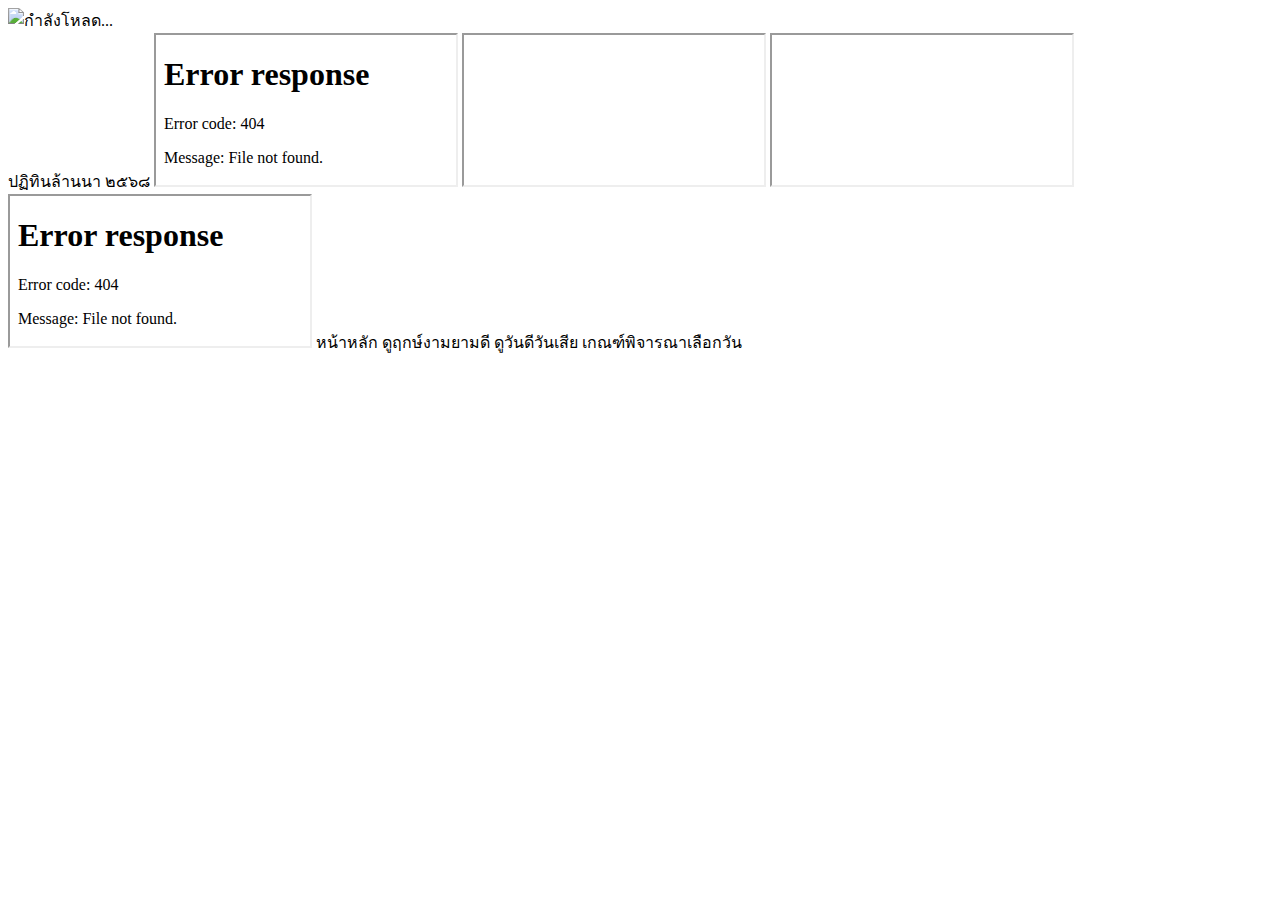
==== commit 7baccd56: "Update index.html" ====
--- a/index.html
+++ b/index.html
@@ -58,11 +58,11 @@
   </div>
   <ion-app>
     <ion-tabs>
- <ion-header class="custom-header" translucent>
-  <ion-toolbar>
-    <ion-title>ปฏิทินล้านนา ๒๕๖๘</ion-title>
-  </ion-toolbar>
-</ion-header>
+<ion-header translucent>
+            <ion-toolbar>
+              <ion-title>ปฏิทินล้านนา ๒๕๖๘</ion-title>
+            </ion-toolbar>
+          </ion-header>
       <ion-tab tab="Home">
           <iframe height="100%" src="/patitinlanla/home.html"></iframe>
       </ion-tab>
